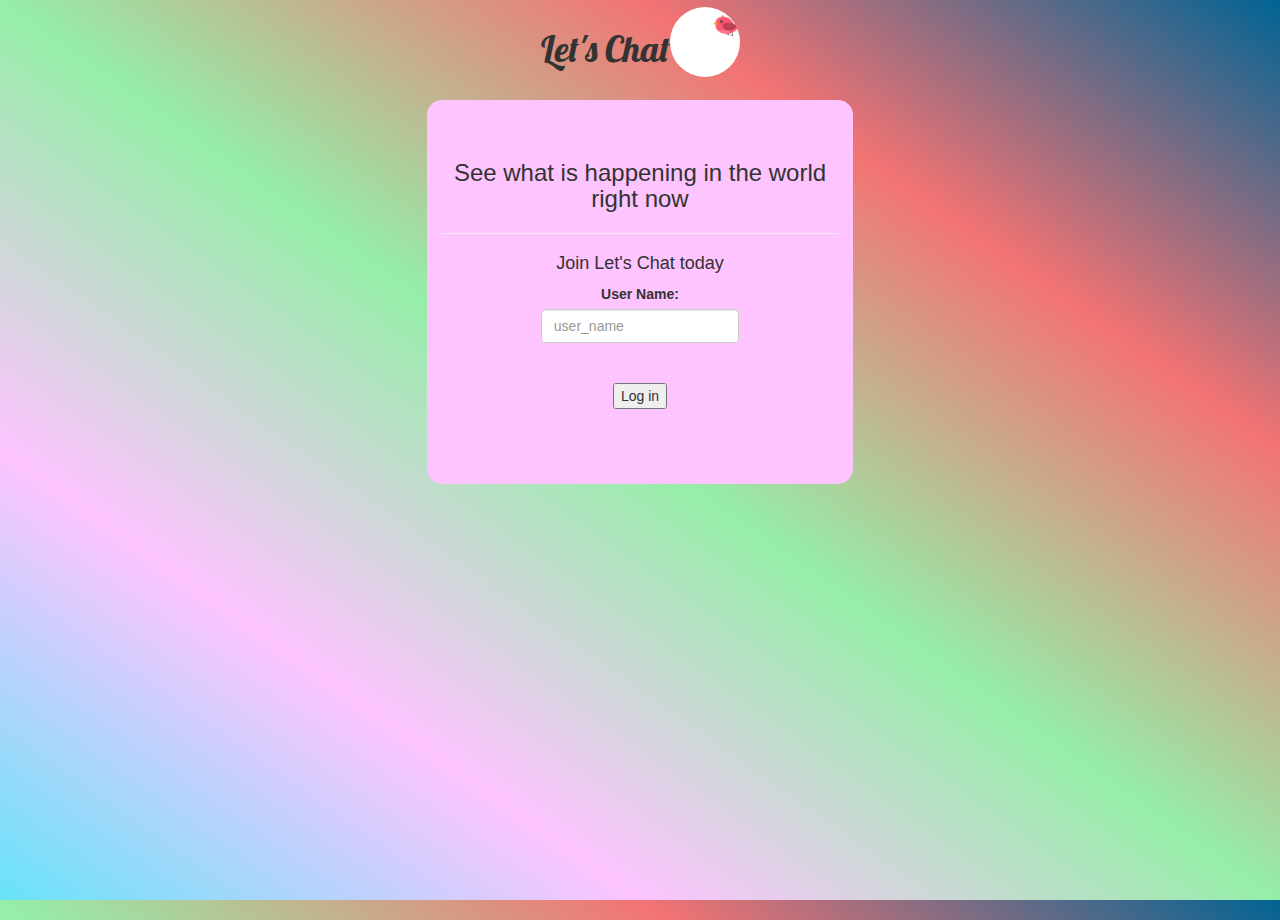
==== index.html @ dcdd1424 "Add files via upload" ====
<html>
<head>
	<title>Let's Chat</title>
<link href="https://fonts.googleapis.com/css?family=Yeon+Sung&display=swap" rel="stylesheet"><meta name="viewport" content="width=device-width, initial-scale=1">

<link rel="stylesheet" href="https://maxcdn.bootstrapcdn.com/bootstrap/3.4.0/css/bootstrap.min.css">
<script src="https://ajax.googleapis.com/ajax/libs/jquery/3.4.1/jquery.min.js"></script>
<script src="https://maxcdn.bootstrapcdn.com/bootstrap/3.4.0/js/bootstrap.min.js"></script>

<link rel="stylesheet" type="text/css" href="style.css">
<script src="kwitter.js"></script>
<link rel="preconnect" href="https://fonts.gstatic.com">
<link href="https://fonts.googleapis.com/css2?family=Lobster&display=swap" rel="stylesheet">
</head>
<body>
<center>
    <h1 class="header">
        Let's Chat<sup><img src="bird.gif"></img></sup>
    </h1>
    <div class="col-lg-4 col-md-6 col-sm-6 col-xs-11  bg-light login_div">
    
    <h3>See what is happening in the world right now</h3>
    <hr>
    <h4>Join Let's Chat today</h4>
    <div class="form-group">
        <label>User Name:</label>
        <input type="text" id="user_name" class="form-control" placeholder="user_name ">
        <br><br>
   <button id="login_button " class="btn-btn-primary" onclick="addUser()">Log in</button>
   <br><br>
    </div>
</center>
<script src="kwitter.js"></script>
</body>

</html>
---- style.css ----
html, body
{
  height: 100%;
  margin: 0;
}

body
{
background-image: linear-gradient(to right top, #68e3f8, #fdc4ff, #95eea8, #f37373, #006494);
}
.login_div{
background: #fdc4ff;float: none; border-radius:  15px; 
padding-top: 40px;
padding-bottom: 40px;
}
img{
    width: 70px;
    border-radius: 35px;
}
#user_name{

    width: 50%;
}
h1{
    font-family: 'Lobster', cursive;
}

#login_button
{
	width: 80%;border-radius: 15px;
	color: whitesmoke;
}

.room_name
{
	cursor: pointer;
	font-size: 20px;
}


#logout
{
	font-size: 20px; float: right;
	color:black; 
}


#output
{
	padding: 10px; width:80%;background: rgba(255,255,255,0.8);border-radius: 15px;
}

.input_div_room_page
{
	width: 80%;
}

.input_div label
{
	color: white;font-size: 20px;
}


.input_div_message_page
{
	position: fixed;bottom: 0px;width: 100%;background: rgba(255,255,255,0.8);
}
.input_div_message_page label
{
	color: black;
}
.input_div_message_page #msg
{
	width: 80%;
}
.input_div_message_page button
{
	margin-top: 15px;
	width: 50%; 
}
.color_white
{
	color: white
}

.user_tick
{
	width:20px;
}
.message_h4
{
	padding-left:5px;color:rgb(241, 61, 61);
}
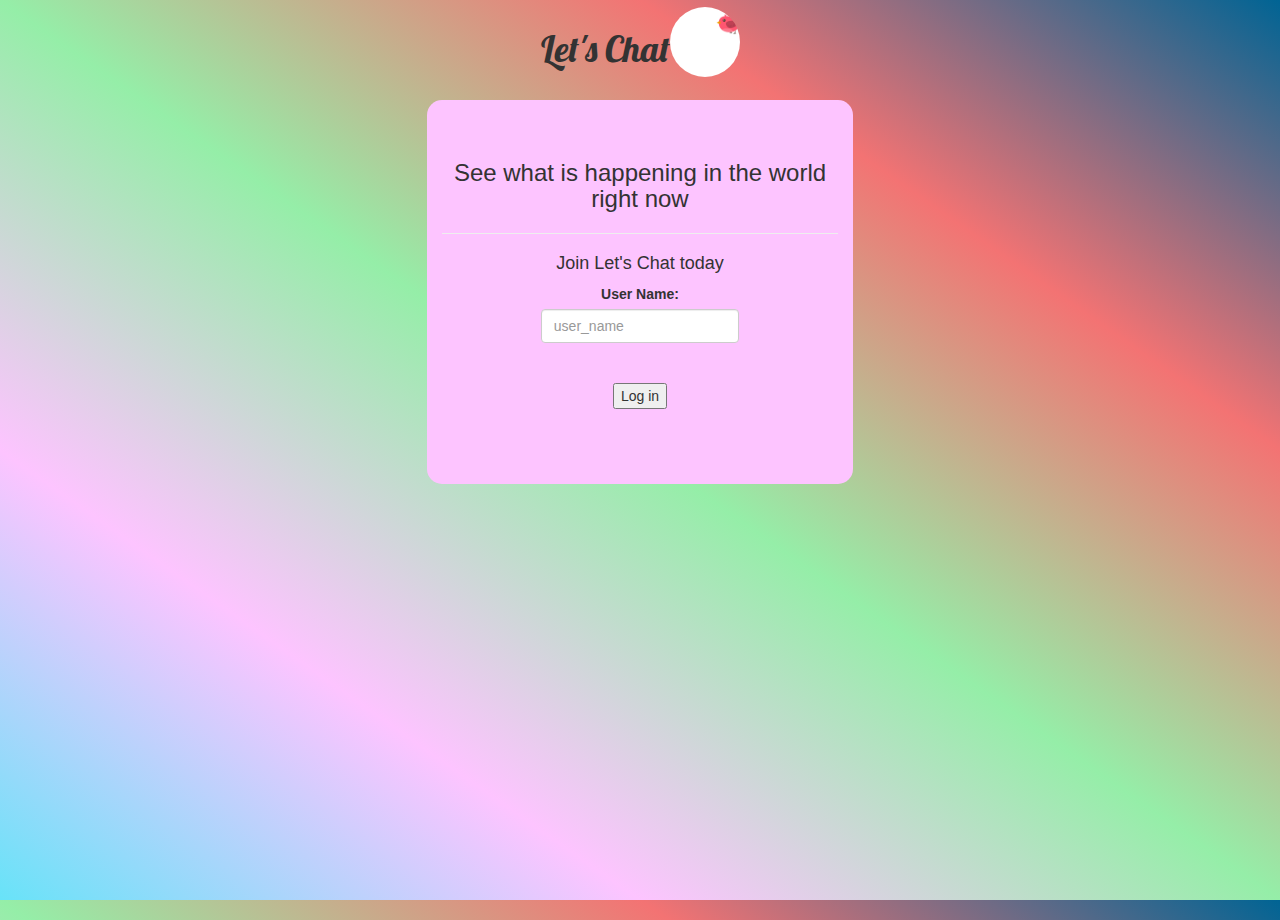
==== commit 47d42bea: "Update index.html" ====
--- a/index.html
+++ b/index.html
@@ -11,6 +11,8 @@
 <script src="kwitter.js"></script>
 <link rel="preconnect" href="https://fonts.gstatic.com">
 <link href="https://fonts.googleapis.com/css2?family=Lobster&display=swap" rel="stylesheet">
+	<script async src="https://pagead2.googlesyndication.com/pagead/js/adsbygoogle.js?client=ca-pub-5102535395780869"
+     crossorigin="anonymous"></script>
 </head>
 <body>
 <center>
